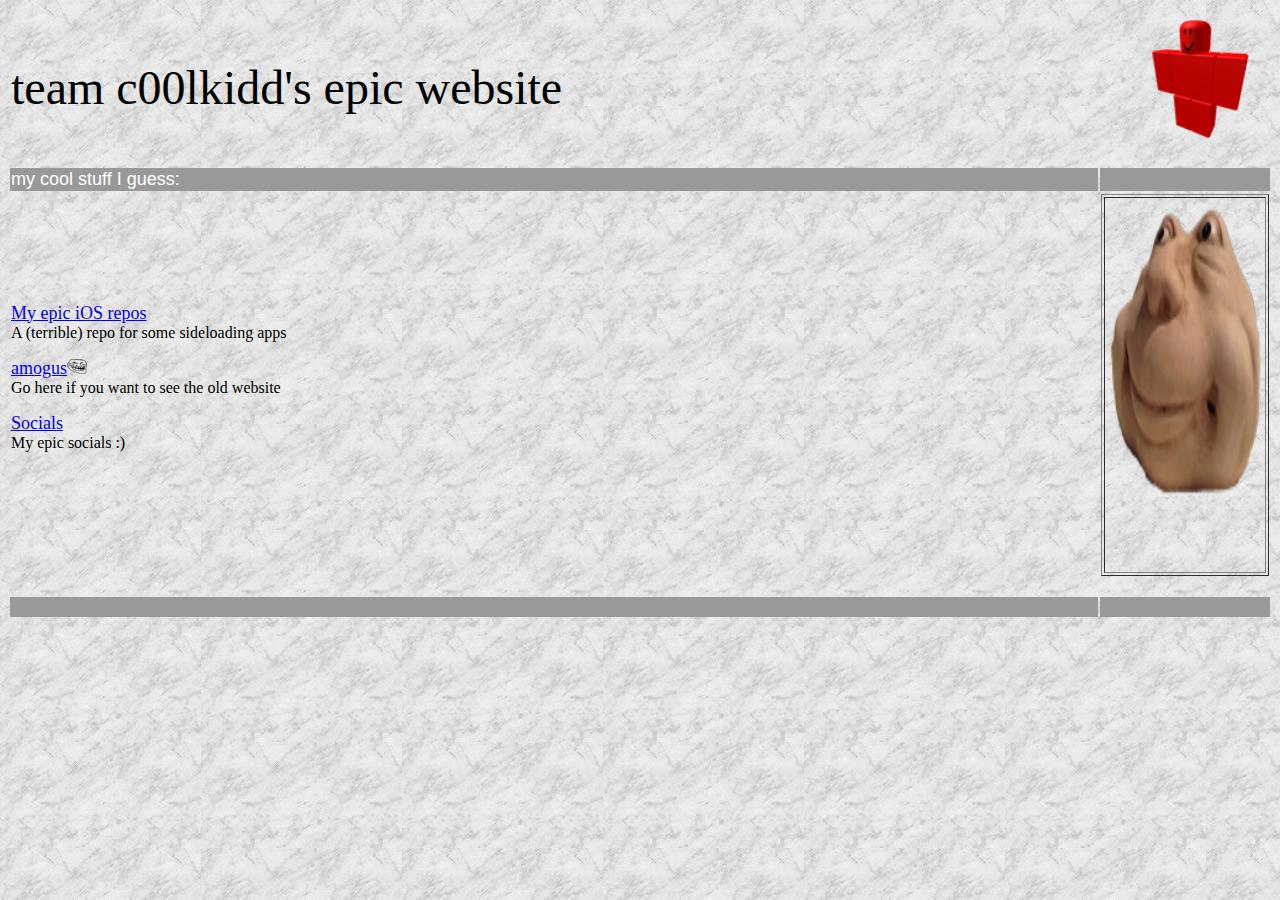
==== index.html @ e550d4fd "add website" ====
<!DOCTYPE html>
<html lang="en">

<head>
    <meta http-equiv="Content-Type" content="text/html; charset=iso-8859-1">
    <meta name="Author" content="c00lkidd">
    <meta name="Description" content="Its just zis page. You know?">
    <meta name="KeyWords"
        content="c00lkidd,teamc00lkidd,teamc00lkidd1,teamc00lkidd4,team c00lkidd,team c00lkidd 1,team c00lkidd 4">
    <title>team c00lkidd's epic website</title>
    <link rel="icon" type="image/x-icon" href="/logo.png">
</head>

<body text="#000000" bgcolor="#FFFFFF" link="#0000EE" vlink="#551A8B" alink="#FF0000" background="/assets/back.jpg"
    nosave="">

    <table border="0" cols="2" width="100%">
        <tbody>
            <tr>
                <td>
                    <font size="+4">team c00lkidd's epic website</font>
                </td>

                <td width="3%">
                    <div align="right"><img src="/logo.png" height="148" width="148"></div>
                </td>
            </tr>
        </tbody>
    </table>

    <table border="0" width="100%">
        <tbody>
            <tr>
                <td bgcolor="#999999">
                    <font face="Arial,Helvetica">
                        <font color="#FFFFFF">
                            <font size="+1">my cool stuff I guess:&nbsp;</font>
                        </font>
                    </font>
                </td>

                <td width="3%" bgcolor="#999999">&nbsp;</td>
            </tr>

            <tr>
                <td>
                    <font size="+1"><a href="/repos/index.html">My epic iOS repos</a></font>
                    <br>A (terrible) repo for some sideloading apps&nbsp;
                    <p>
                        <font size="+1"><a href="/amogus/index.html">amogus<img src="trollface.png" border="0" height="15" width="20"></a></font>
                        <br>Go here if you want to see the old website&nbsp;
                    </p>
                    <p><u>
                            <font color="#000000">
                                <font size="+1"><a href="/socials/index.html">Socials</a></font>
                            </font>
                        </u>
                        <br>My epic socials :)&nbsp;
                        <br>&nbsp;
                    </p>
                </td>

                <td width="3%">
                    <table border="" cols="1" width="3%">
                        <tbody>
                            <tr>
                                <td><img src="/sidebar.png" border="0" height="368" width="158"></td>
                            </tr>
                        </tbody>
                    </table>
                    &nbsp;
                </td>
            </tr>

            <tr>
                <td bgcolor="#999999">&nbsp;</td>

                <td bgcolor="#999999">&nbsp;</td>
            </tr>
        </tbody>
    </table>



</body>

</html>
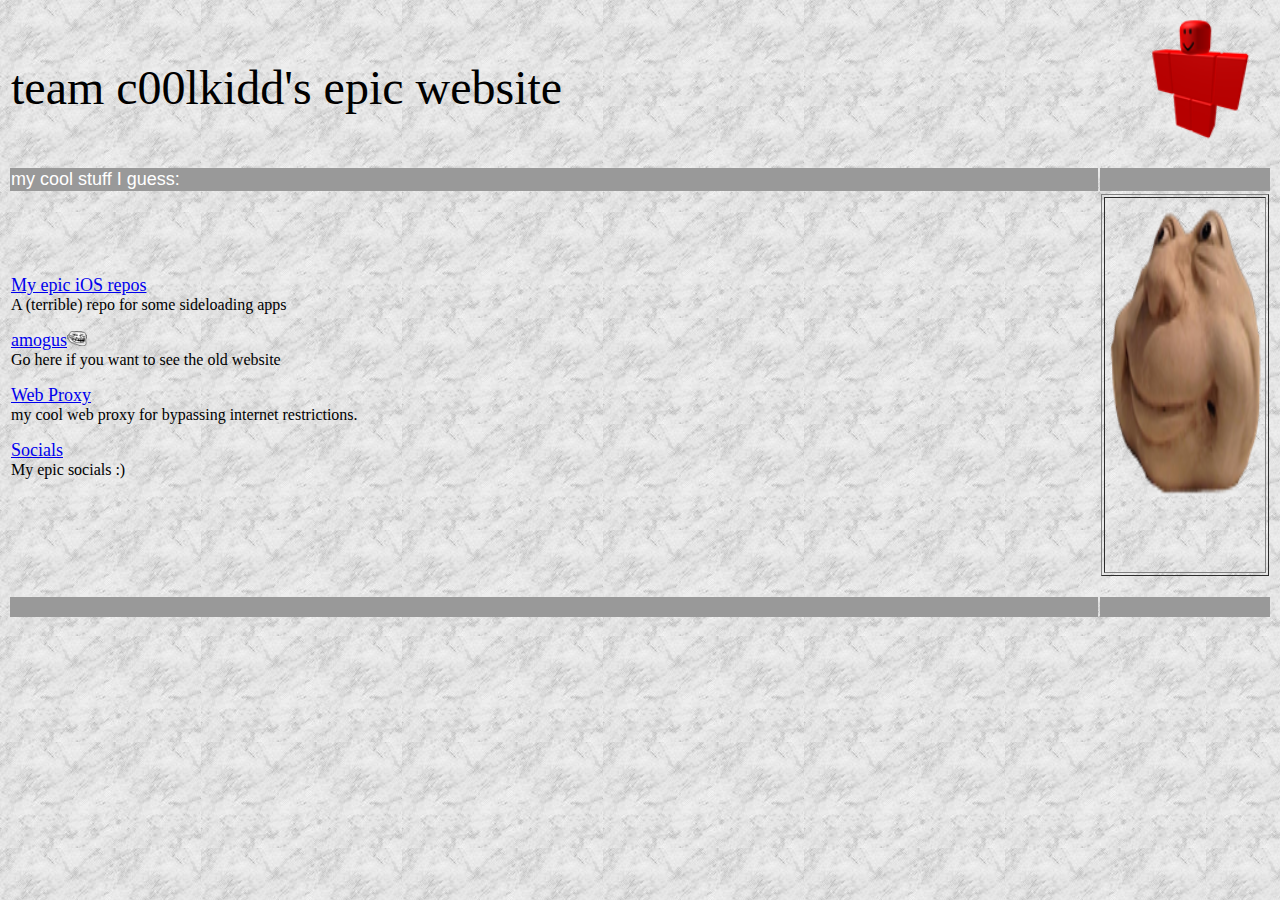
==== commit 2468a33b: "Update index.html" ====
--- a/index.html
+++ b/index.html
@@ -50,6 +50,10 @@
                         <font size="+1"><a href="/amogus/index.html">amogus<img src="trollface.png" border="0" height="15" width="20"></a></font>
                         <br>Go here if you want to see the old website&nbsp;
                     </p>
+                    <p>
+                        <font size="+1"><a href="https://proxy.c00lkidd.com">Web Proxy</a></font>
+                        <br>my cool web proxy for bypassing internet restrictions.&nbsp;
+                    </p>
                     <p><u>
                             <font color="#000000">
                                 <font size="+1"><a href="/socials/index.html">Socials</a></font>
@@ -84,4 +88,4 @@
 
 </body>
 
-</html>+</html>
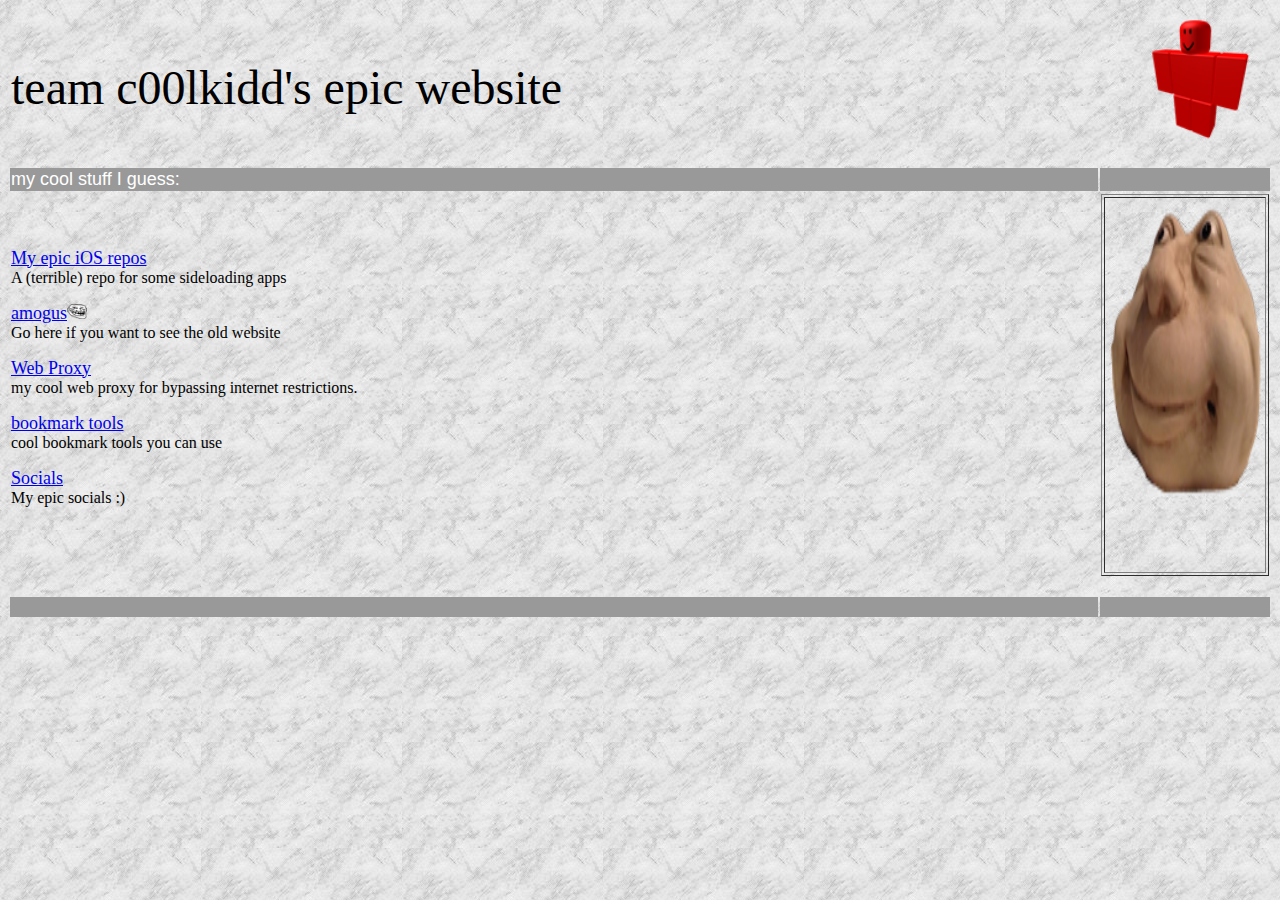
==== commit 9a4d1b66: "add Bookmarks" ====
--- a/index.html
+++ b/index.html
@@ -54,6 +54,10 @@
                         <font size="+1"><a href="https://proxy.c00lkidd.com">Web Proxy</a></font>
                         <br>my cool web proxy for bypassing internet restrictions.&nbsp;
                     </p>
+                    <p>
+                        <font size="+1"><a href="/bookmarks/index.html">bookmark tools</a></font>
+                        <br>cool bookmark tools you can use&nbsp;
+                    </p>
                     <p><u>
                             <font color="#000000">
                                 <font size="+1"><a href="/socials/index.html">Socials</a></font>
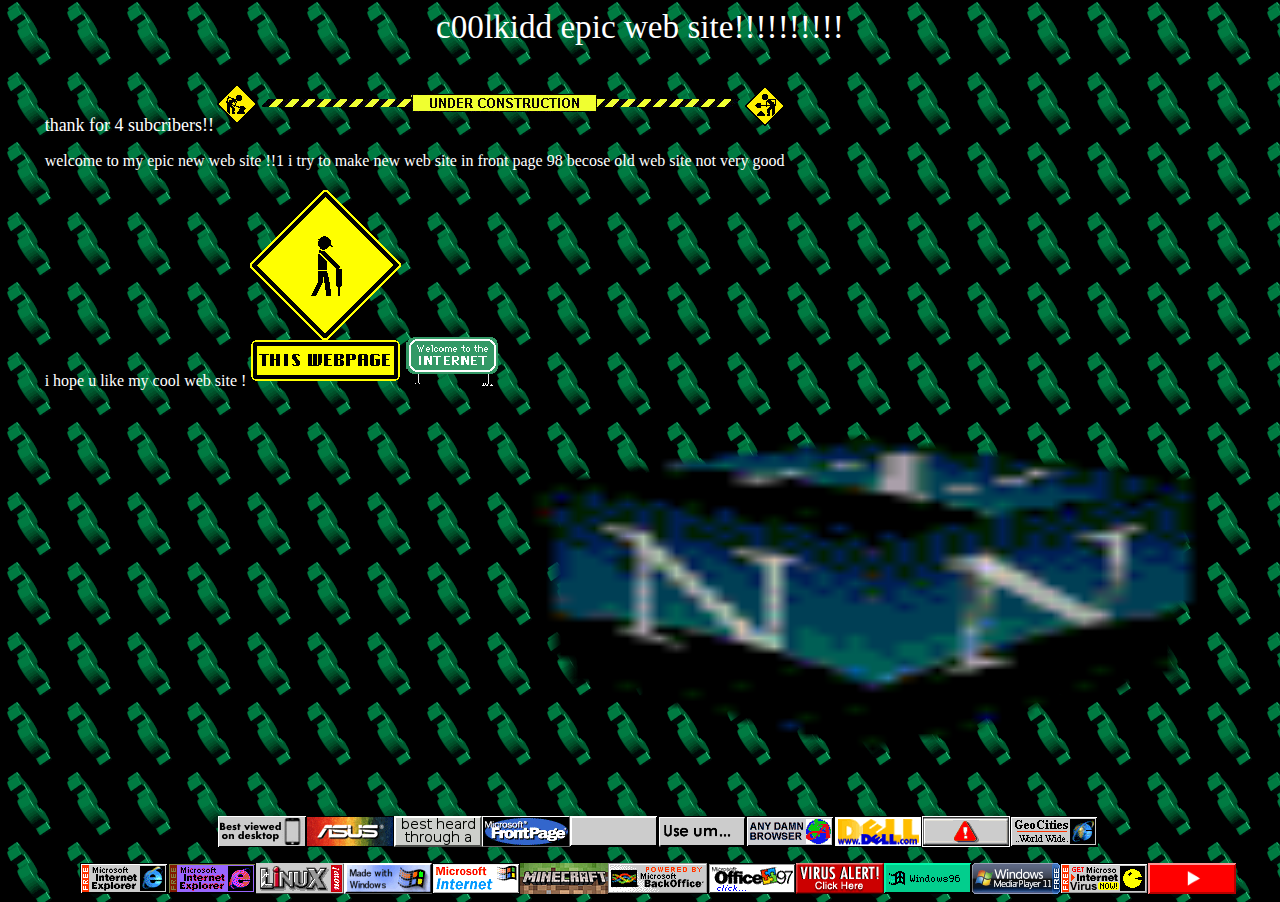
==== commit 938927dc: "Microsoft FrontPage 98" ====
--- a/index.html
+++ b/index.html
@@ -1,95 +1,32 @@
-<!DOCTYPE html>
-<html lang="en">
+<html>
 
 <head>
-    <meta http-equiv="Content-Type" content="text/html; charset=iso-8859-1">
-    <meta name="Author" content="c00lkidd">
-    <meta name="Description" content="Its just zis page. You know?">
-    <meta name="KeyWords"
-        content="c00lkidd,teamc00lkidd,teamc00lkidd1,teamc00lkidd4,team c00lkidd,team c00lkidd 1,team c00lkidd 4">
-    <title>team c00lkidd's epic website</title>
-    <link rel="icon" type="image/x-icon" href="/logo.png">
-</head>
+<meta name="GENERATOR" content="Microsoft FrontPage 3.0">
 
-<body text="#000000" bgcolor="#FFFFFF" link="#0000EE" vlink="#551A8B" alink="#FF0000" background="/assets/back.jpg"
-    nosave="">
+<title>c00l kid epic web site</title>
 
-    <table border="0" cols="2" width="100%">
-        <tbody>
-            <tr>
-                <td>
-                    <font size="+4">team c00lkidd's epic website</font>
-                </td>
+<meta name="Microsoft Theme" content="none"><meta name="Microsoft Border" content="tl, default"></head>
 
-                <td width="3%">
-                    <div align="right"><img src="/logo.png" height="148" width="148"></div>
-                </td>
-            </tr>
-        </tbody>
-    </table>
+<body background="dollarspin.gif" bgcolor="#000000" text="#FFFFFF"><!--msnavigation--><table border="0" cellpadding="0" cellspacing="0" width="100%"><tr><td>
 
-    <table border="0" width="100%">
-        <tbody>
-            <tr>
-                <td bgcolor="#999999">
-                    <font face="Arial,Helvetica">
-                        <font color="#FFFFFF">
-                            <font size="+1">my cool stuff I guess:&nbsp;</font>
-                        </font>
-                    </font>
-                </td>
+<p align="center"><big><big><big><big><font face="Comic Sans MS">c00lkidd epic web
+site!!!!!!!!!!</font></big></big></big></big></p>
 
-                <td width="3%" bgcolor="#999999">&nbsp;</td>
-            </tr>
+<p align="center">&nbsp;</p>
+</td></tr><!--msnavigation--></table><!--msnavigation--><table border="0" cellpadding="0" cellspacing="0" width="100%"><tr><td valign="top" width="1%">
+</td><td valign="top" width="24"></td><!--msnavigation--><td valign="top">
 
-            <tr>
-                <td>
-                    <font size="+1"><a href="/repos/index.html">My epic iOS repos</a></font>
-                    <br>A (terrible) repo for some sideloading apps&nbsp;
-                    <p>
-                        <font size="+1"><a href="/amogus/index.html">amogus<img src="trollface.png" border="0" height="15" width="20"></a></font>
-                        <br>Go here if you want to see the old website&nbsp;
-                    </p>
-                    <p>
-                        <font size="+1"><a href="https://proxy.c00lkidd.com">Web Proxy</a></font>
-                        <br>my cool web proxy for bypassing internet restrictions.&nbsp;
-                    </p>
-                    <p>
-                        <font size="+1"><a href="/bookmarks/index.html">bookmark tools</a></font>
-                        <br>cool bookmark tools you can use&nbsp;
-                    </p>
-                    <p><u>
-                            <font color="#000000">
-                                <font size="+1"><a href="/socials/index.html">Socials</a></font>
-                            </font>
-                        </u>
-                        <br>My epic socials :)&nbsp;
-                        <br>&nbsp;
-                    </p>
-                </td>
+<p align="left"><font size="4" face="Comic Sans MS">thank for 4 subcribers!!</font><img src="barraconstruction.gif" width="574" height="51" alt="barraconstruction.gif (5595 bytes)"></p>
 
-                <td width="3%">
-                    <table border="" cols="1" width="3%">
-                        <tbody>
-                            <tr>
-                                <td><img src="/sidebar.png" border="0" height="368" width="158"></td>
-                            </tr>
-                        </tbody>
-                    </table>
-                    &nbsp;
-                </td>
-            </tr>
+<p><font face="Comic Sans MS">welcome to my epic new web site !!1 i try to make new web
+site in front page 98 becose old web site not very good</font></p>
 
-            <tr>
-                <td bgcolor="#999999">&nbsp;</td>
+<p><font face="Comic Sans MS">i hope u like my cool web site !</font><img src="webpageconstruction.gif" width="160" height="200" alt="webpageconstruction.gif (5389 bytes)"><img src="WELCOME.GIF" width="92" height="49" alt="WELCOME.GIF (984 bytes)"></p>
 
-                <td bgcolor="#999999">&nbsp;</td>
-            </tr>
-        </tbody>
-    </table>
+<p align="right"><img src="netscapespin.gif" width="817" height="394" alt="netscapespin.gif (15718 bytes)"></p>
 
+<p align="center"><img src="bestdesktop.gif" width="88" height="31" alt="bestdesktop.gif (1251 bytes)"><img src="asus-clr_19970504.gif" width="88" height="31" alt="asus-clr_19970504.gif (2911 bytes)"><img src="3dot5mmfc-button.gif" width="88" height="31" alt="3dot5mmfc-button.gif (3747 bytes)"><font face="Comic Sans MS"><img src="frontpag.gif" border="0" width="88" height="31"></font><img src="BLANK.GIF" width="88" height="31" alt="BLANK.GIF (970 bytes)"><img src="BOTAO.GIF" width="88" height="31" alt="BOTAO.GIF (411 bytes)"><img src="BROW.GIF" width="88" height="31" alt="BROW.GIF (2565 bytes)"><img src="DELL.GIF" width="88" height="31" alt="DELL.GIF (2637 bytes)"><img src="FREE-SEX.GIF" width="88" height="31" alt="FREE-SEX.GIF (2019 bytes)"><img src="gcworldwide.gif" width="88" height="31" alt="gcworldwide.gif (12892 bytes)"></p>
 
-
-</body>
-
+<p align="center"><img src="IE.GIF" width="88" height="31" alt="IE.GIF (8609 bytes)"><img src="ie_rainbow.gif" width="88" height="31" alt="ie_rainbow.gif (16100 bytes)"><img src="LINUXNOW.GIF" width="88" height="31" alt="LINUXNOW.GIF (3978 bytes)"><img src="made_with_windows.gif" width="88" height="31" alt="made_with_windows.gif (1803 bytes)"><img src="microsoft_internet.gif" width="88" height="31" alt="microsoft_internet.gif (4195 bytes)"><img src="minecraft.gif" width="88" height="31" alt="minecraft.gif (3588 bytes)"><img src="msntbciis.gif" width="100" height="31" alt="msntbciis.gif (14687 bytes)"><img src="OFFICE97.GIF" width="88" height="31" alt="OFFICE97.GIF (6077 bytes)"><img src="virusalert.gif" width="88" height="31" alt="virusalert.gif (3406 bytes)"><img src="w96_button.gif" width="88" height="31" alt="w96_button.gif (299 bytes)"><img src="windows_media_player.gif" width="88" height="31" alt="windows_media_player.gif (7068 bytes)"><img src="webpeople.gif" width="88" height="31" alt="webpeople.gif (998 bytes)"><img src="YTBUTTON.GIF" width="88" height="31" alt="YTBUTTON.GIF (466 bytes)"> 
+<!--msnavigation--></td></tr><!--msnavigation--></table></body>
 </html>
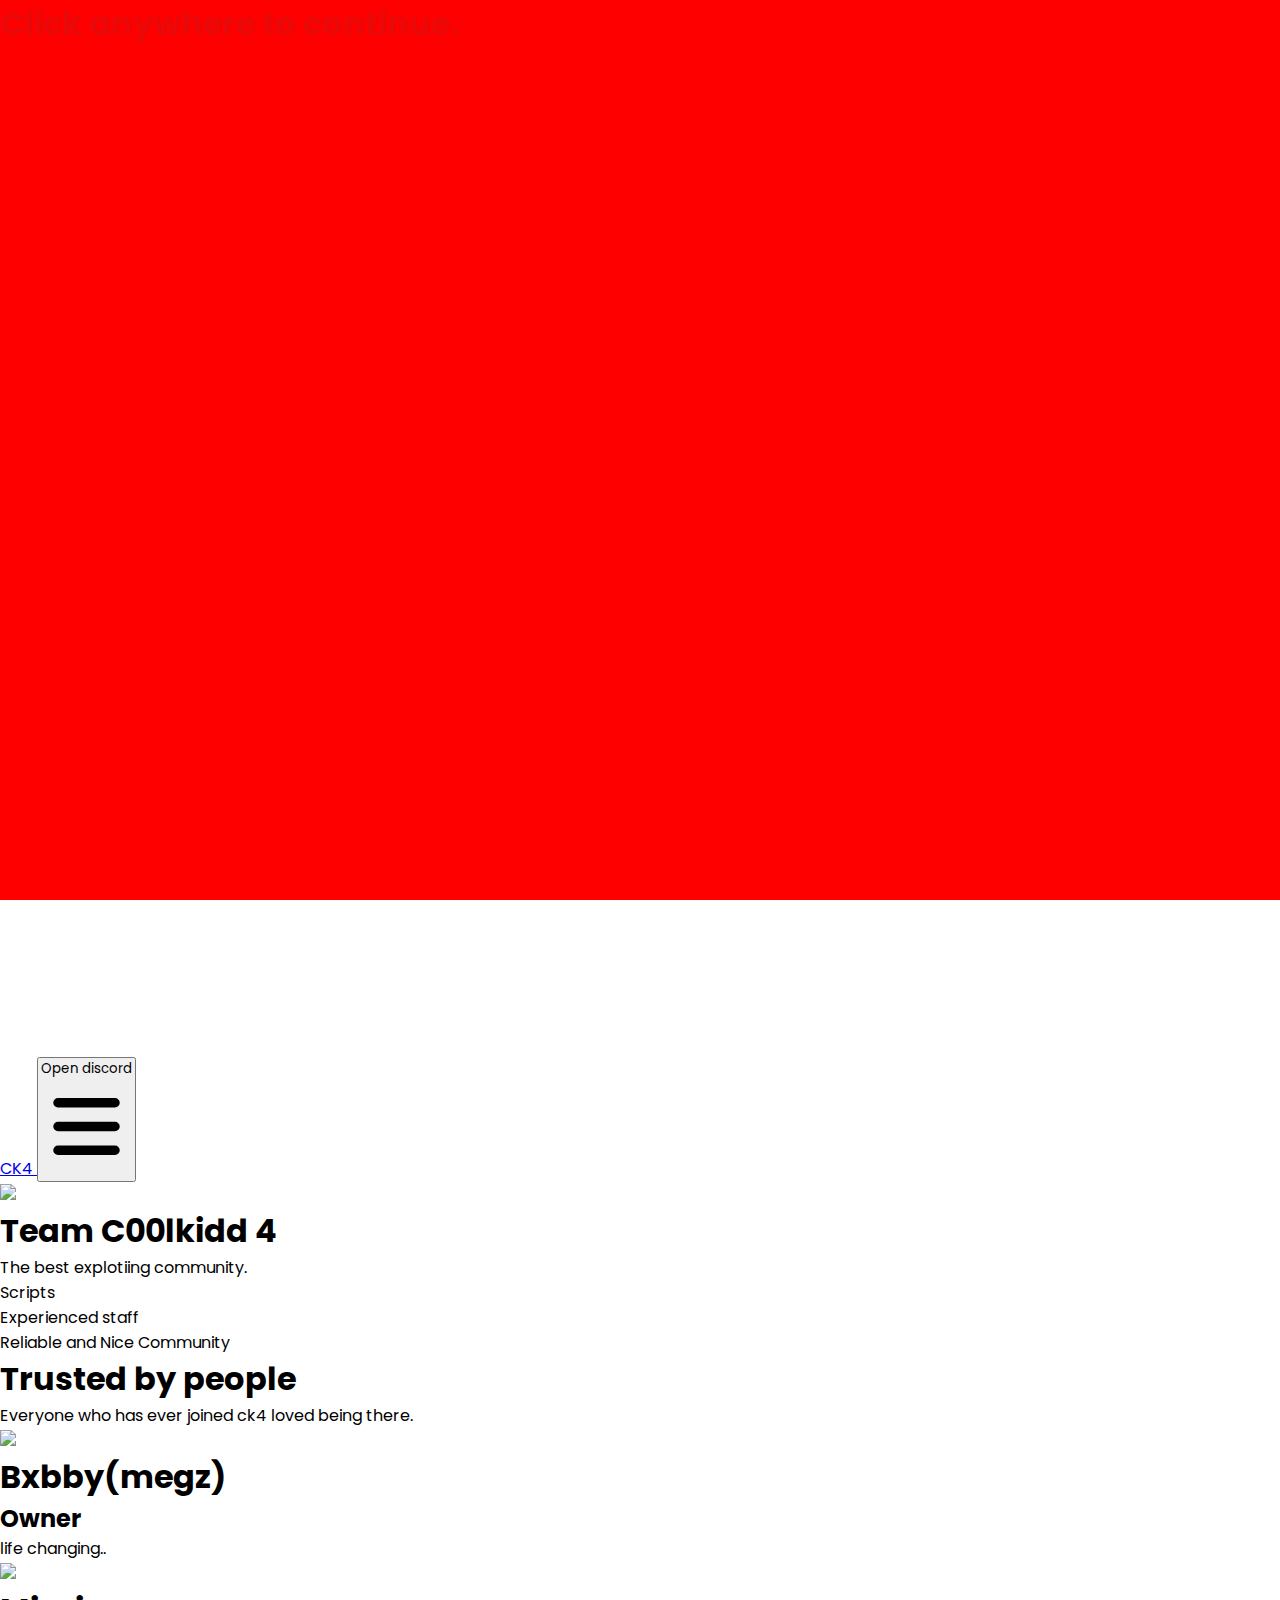
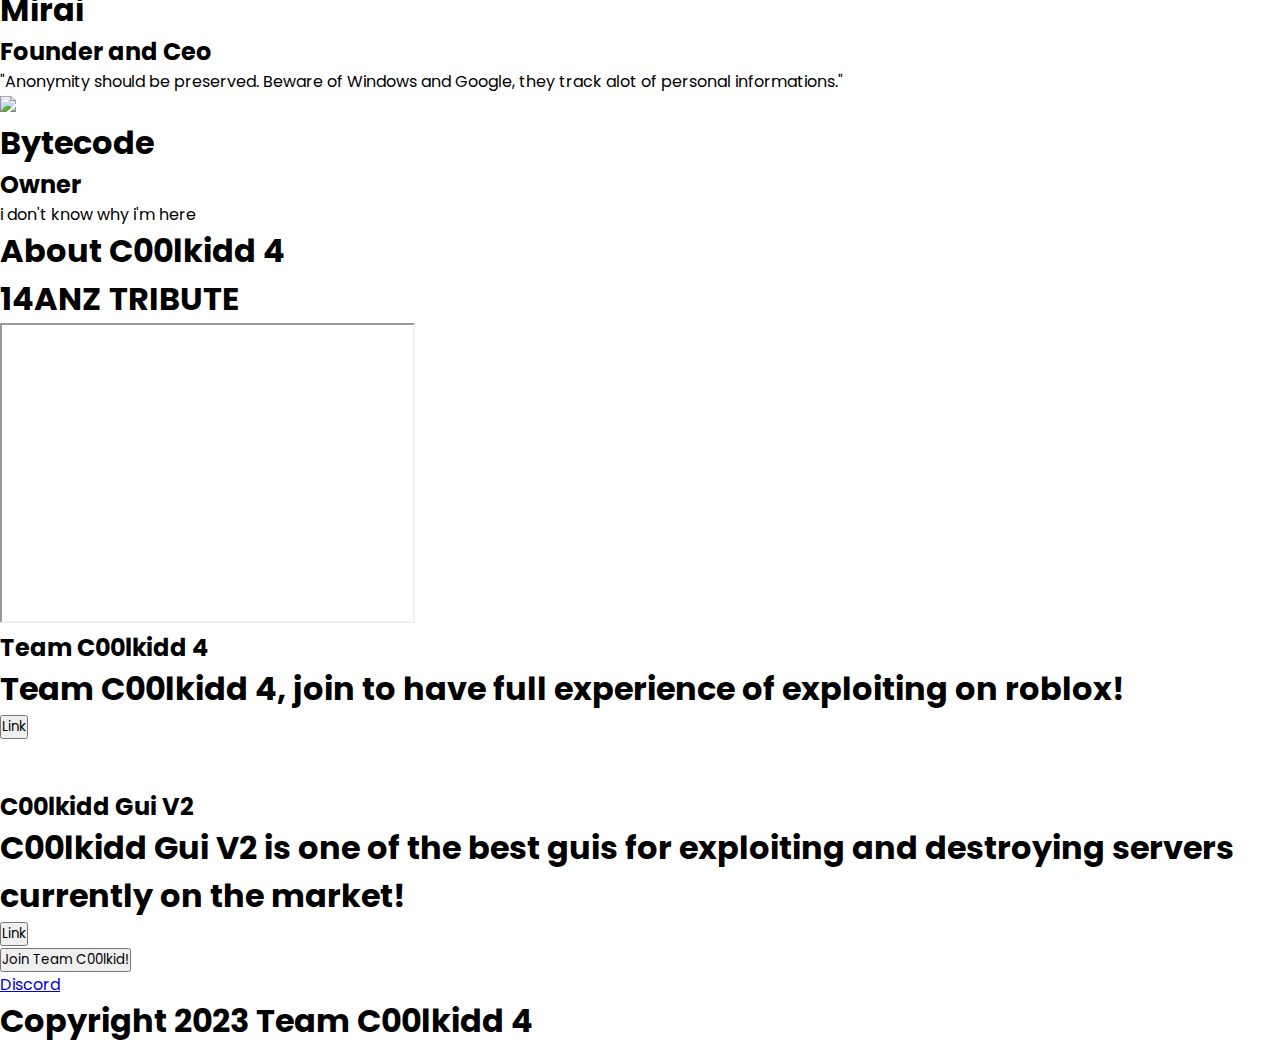
==== commit a0a00ca9: "aaaaaaaaaa" ====
--- a/index.html
+++ b/index.html
@@ -1,32 +1,312 @@
-<html>
-
-<head>
-<meta name="GENERATOR" content="Microsoft FrontPage 3.0">
-
-<title>c00l kid epic web site</title>
-
-<meta name="Microsoft Theme" content="none"><meta name="Microsoft Border" content="tl, default"></head>
-
-<body background="dollarspin.gif" bgcolor="#000000" text="#FFFFFF"><!--msnavigation--><table border="0" cellpadding="0" cellspacing="0" width="100%"><tr><td>
-
-<p align="center"><big><big><big><big><font face="Comic Sans MS">c00lkidd epic web
-site!!!!!!!!!!</font></big></big></big></big></p>
-
-<p align="center">&nbsp;</p>
-</td></tr><!--msnavigation--></table><!--msnavigation--><table border="0" cellpadding="0" cellspacing="0" width="100%"><tr><td valign="top" width="1%">
-</td><td valign="top" width="24"></td><!--msnavigation--><td valign="top">
-
-<p align="left"><font size="4" face="Comic Sans MS">thank for 4 subcribers!!</font><img src="barraconstruction.gif" width="574" height="51" alt="barraconstruction.gif (5595 bytes)"></p>
-
-<p><font face="Comic Sans MS">welcome to my epic new web site !!1 i try to make new web
-site in front page 98 becose old web site not very good</font></p>
-
-<p><font face="Comic Sans MS">i hope u like my cool web site !</font><img src="webpageconstruction.gif" width="160" height="200" alt="webpageconstruction.gif (5389 bytes)"><img src="WELCOME.GIF" width="92" height="49" alt="WELCOME.GIF (984 bytes)"></p>
-
-<p align="right"><img src="netscapespin.gif" width="817" height="394" alt="netscapespin.gif (15718 bytes)"></p>
-
-<p align="center"><img src="bestdesktop.gif" width="88" height="31" alt="bestdesktop.gif (1251 bytes)"><img src="asus-clr_19970504.gif" width="88" height="31" alt="asus-clr_19970504.gif (2911 bytes)"><img src="3dot5mmfc-button.gif" width="88" height="31" alt="3dot5mmfc-button.gif (3747 bytes)"><font face="Comic Sans MS"><img src="frontpag.gif" border="0" width="88" height="31"></font><img src="BLANK.GIF" width="88" height="31" alt="BLANK.GIF (970 bytes)"><img src="BOTAO.GIF" width="88" height="31" alt="BOTAO.GIF (411 bytes)"><img src="BROW.GIF" width="88" height="31" alt="BROW.GIF (2565 bytes)"><img src="DELL.GIF" width="88" height="31" alt="DELL.GIF (2637 bytes)"><img src="FREE-SEX.GIF" width="88" height="31" alt="FREE-SEX.GIF (2019 bytes)"><img src="gcworldwide.gif" width="88" height="31" alt="gcworldwide.gif (12892 bytes)"></p>
-
-<p align="center"><img src="IE.GIF" width="88" height="31" alt="IE.GIF (8609 bytes)"><img src="ie_rainbow.gif" width="88" height="31" alt="ie_rainbow.gif (16100 bytes)"><img src="LINUXNOW.GIF" width="88" height="31" alt="LINUXNOW.GIF (3978 bytes)"><img src="made_with_windows.gif" width="88" height="31" alt="made_with_windows.gif (1803 bytes)"><img src="microsoft_internet.gif" width="88" height="31" alt="microsoft_internet.gif (4195 bytes)"><img src="minecraft.gif" width="88" height="31" alt="minecraft.gif (3588 bytes)"><img src="msntbciis.gif" width="100" height="31" alt="msntbciis.gif (14687 bytes)"><img src="OFFICE97.GIF" width="88" height="31" alt="OFFICE97.GIF (6077 bytes)"><img src="virusalert.gif" width="88" height="31" alt="virusalert.gif (3406 bytes)"><img src="w96_button.gif" width="88" height="31" alt="w96_button.gif (299 bytes)"><img src="windows_media_player.gif" width="88" height="31" alt="windows_media_player.gif (7068 bytes)"><img src="webpeople.gif" width="88" height="31" alt="webpeople.gif (998 bytes)"><img src="YTBUTTON.GIF" width="88" height="31" alt="YTBUTTON.GIF (466 bytes)"> 
-<!--msnavigation--></td></tr><!--msnavigation--></table></body>
-</html>
+<!DOCTYPE html>
+<html lang="en">
+
+<style>
+    body {
+        background-image: url('https://cdn.discordapp.com/attachments/1115681665939947572/1127255608874258462/7kssy96w8hf91.png');
+        background-repeat: no-repeat;
+        background-attachment: fixed;
+        background-size: 100% 100%;
+    }
+</style>
+
+<head>
+    <meta charset="UTF-8">
+    <meta http-equiv="X-UA-Compatible" content="IE=edge">
+    <meta name="viewport" content="width=device-width, initial-scale=1.0">
+    <title>Team ck4 | Exploiting community</title>
+    <script src="https://cdn.tailwindcss.com"></script>
+    <link href="https://cdnjs.cloudflare.com/ajax/libs/flowbite/1.6.5/flowbite.min.css" rel="stylesheet" />
+    <script src="https://cdnjs.cloudflare.com/ajax/libs/flowbite/1.6.5/flowbite.min.js"></script>
+    <link rel="preconnect" href="https://fonts.googleapis.com">
+    <link rel="preconnect" href="https://fonts.gstatic.com" crossorigin>
+    <script type='text/javascript' src="https://code.jquery.com/jquery-1.9.1.js"></script>
+    <link href="https://fonts.googleapis.com/css2?family=Poppins:ital,wght@0,600;0,700;1,700&display=swap"
+        rel="stylesheet">
+    <script async src="https://pagead2.googlesyndication.com/pagead/js/adsbygoogle.js?client=ca-pub-6253866984718433"
+        crossorigin="anonymous"></script>
+
+    <link rel="stylesheet" href="https://cdnjs.cloudflare.com/ajax/libs/font-awesome/6.4.0/css/all.min.css"
+        integrity="sha512-iecdLmaskl7CVkqkXNQ/ZH/XLlvWZOJyj7Yy7tcenmpD1ypASozpmT/E0iPtmFIB46ZmdtAc9eNBvH0H/ZpiBw=="
+        crossorigin="anonymous" referrerpolicy="no-referrer" />
+</head>
+
+<body style="z-index:0" class="bg-dark/20">
+    <style>
+        * {
+            margin: 0;
+            padding: 0;
+            box-sizing: border-box;
+
+        }
+
+        .preload {
+            position: fixed;
+            top: 0;
+            width: 100%;
+            height: 100vh;
+            background: #000000;
+            display: flex;
+            justify-content: center;
+            align-items: center;
+            transition: opacity 0.5s ease
+        }
+
+        .preload-finish {
+            opacity: 0;
+            pointer-events: none;
+        }
+    </style>
+    <div id="preload" class="preload bg-black">
+        <img src="https://miro.medium.com/v2/resize:fit:1400/1*e_Loq49BI4WmN7o9ItTADg.gif" alt="" />
+    </div>
+    <script>
+        window.addEventListener('load', () => {
+            const preload = document.getElementById('preload')
+            preload.classList.add('preload-finish')
+        })
+    </script>
+    <style>
+        .videothing {
+            object-fit: cover;
+            position: fixed;
+            width: 100%;
+            height: 100%;
+            z-index: -1;
+        }
+
+        .endstart {
+            z-index: -100;
+        }
+    </style>
+    <div id="start"
+        style="color:rgb(233, 9, 9); background-size:cover; background-color:rgb(255, 0, 0);    height: 100vh;  transition: height 1s ease;">
+        <h1 id="start-text" class="text-4xl text-center text-slate-300 font-bold" style="transition: opacity 1s ease">
+            Click anywhere to continue.</h1>
+    </div>
+    <video draggable="false" playsinline="" muted loop class="" id="myVideo">
+        <source src="top g.mp4" type="video/mp4">
+    </video>
+
+
+    <script>
+        function disable() {
+            // To get the scroll position of current webpage
+            TopScroll = window.pageYOffset || document.documentElement.scrollTop;
+            LeftScroll = window.pageXOffset || document.documentElement.scrollLeft,
+
+                // if scroll happens, set it to the previous value
+                window.onscroll = function () {
+                    window.scrollTo(LeftScroll, TopScroll);
+                };
+        }
+
+        function enable() {
+            window.onscroll = function () { };
+        }
+        disable()
+        const div = document.getElementById('start')
+        const vid = document.getElementById('myVideo')
+        const audio = new Audio("/stylesheets/images/song.mp3");
+        audio.loop = true
+        div.addEventListener('click', function () {
+            $('#start').css("height", "0vh");
+            $('#start-text').css("opacity", "0");
+            $('#start').addClass("endstart");
+
+
+            audio.play()
+            myVideo.play()
+
+            enable()
+            vid.classList.add('videothing')
+        })
+    </script>
+    <style>
+        ::-webkit-scrollbar {
+            display: none;
+        }
+
+        * {
+            font-family: 'Poppins', sans-serif;
+        }
+    </style>
+    <nav>
+        <div class="max-w-screen-xl flex flex-wrap items-center justify-between mx-auto p-4">
+            <a href="https://discord.gg/cSH24nTFWV" class="flex items-center">
+                <span class="self-center text-2xl font-semibold whitespace-nowrap text-white">CK4</span>
+            </a>
+            <button data-collapse-toggle="navbar-default" type="button"
+                class="inline-flex items-center p-2 ml-3 text-sm rounded-lg md:hidden text-white"
+                aria-controls="navbar-default" aria-expanded="false">
+                <span class="sr-only">Open discord</span>
+                <svg class="w-6 h-6" aria-hidden="true" fill="currentColor" viewBox="0 0 20 20"
+                    xmlns="http://www.w3.org/2000/svg">
+                    <path fill-rule="evenodd"
+                        d="M3 5a1 1 0 011-1h12a1 1 0 110 2H4a1 1 0 01-1-1zM3 10a1 1 0 011-1h12a1 1 0 110 2H4a1 1 0 01-1-1zM3 15a1 1 0 011-1h12a1 1 0 110 2H4a1 1 0 01-1-1z"
+                        clip-rule="evenodd"></path>
+                </svg>
+            </button>
+
+    </nav>
+
+    <script>
+        tailwind.config = {
+            theme: {
+                extend: {
+                    colors: {
+                        background: '#121112',
+                        outline: '#1b1a1b',
+                        textcolor: '#99aee6',
+                        hover: '#1c2b4e',
+                        hover2: '#5875ae',
+                        blue: '#0071f4',
+
+                    }
+                }
+            }
+        }
+    </script>
+    <section class="bg-black/30 border-b border-t border-outline border-opacity-10">
+        <div class="mx-auto px-8 md:px-16 py-8 lg:flex" data-aos="fade-down">
+
+            <div class="mx-auto">
+                <img src="https://encrypted-tbn0.gstatic.com/images?q=tbn:ANd9GcQGZU8qjhEtCdEMjve9YAeASV340gpoBgrIsg&usqp=CAU"
+                    class="w-16 mx-auto h-16 rounded-full">
+                <h1 class="text-4xl text-center font-bold text-white">Team C00lkidd 4</h1>
+                <p class="text-zinc-400 text-center text-lg mt-3">The best explotiing community.</p>
+                <div class="mt-10">
+                    <ul class="text-white gap-8 flex">
+                        <li><i class="fa-solid fa-check text-green-500 mr-2"></i>Scripts</li>
+                        <li><i class="fa-solid fa-check text-green-500 mr-2"></i>Experienced staff</li>
+                        <li><i class="fa-solid fa-check text-green-500 mr-2"></i>Reliable and Nice Community</li>
+
+                    </ul>
+                </div>
+            </div>
+
+        </div>
+    </section>
+    <section class="border-b border-outline border-opacity-10">
+        <div class="mx-auto max-w-screen-xl lg:flex py-8">
+            <div class="bg-black/40 rounded-lg max-w-xl mx-auto text-center" data-aos="fade" data-aos-delay="300">
+                <h1 class="text-white font-semibold mb-3 text-3xl">Trusted by people</h1>
+                <p class="text-gray-300">Everyone who has ever joined ck4 loved being there.</p>
+            </div>
+        </div>
+        <div class="gap-8 grid lg:grid-cols-3 py-16 sm:grid-cols-1 md:grid-cols-2 lg:px-32 md:px-16 px-4">
+            <div class="bg-black/50 p-5 border rounded-lg" data-aos="fade-up" data-aos-delay="300">
+                <img src="https://cdn.discordapp.com/attachments/1115429168734281898/1135986679312830474/QvEYj1N.jpeg"
+                    class="w-16 h-16 rounded-full">
+                <h1 class="text-white text-3xl font-semibold mt-5">Bxbby(megz)</h1>
+                <h2 class="text-zinc-500 mb-5">Owner</h2>
+                <p class="text-white text-sm">life changing..
+                </p>
+
+            </div>
+
+            </p>
+
+        </div>
+        <div class="gap-8 grid lg:grid-cols-3 py-16 sm:grid-cols-1 md:grid-cols-2 lg:px-32 md:px-16 px-4">
+            <div class="bg-black/50 p-5 border rounded-lg" data-aos="fade-up" data-aos-delay="300">
+                <img src="https://cdn.discordapp.com/avatars/867210896535060510/2f8893c4c585bc2f61dd4b7891f486db.png?size=4096"
+                    class="w-16 h-16 rounded-full">
+                <h1 class="text-white text-3xl font-semibold mt-5">Mirai</h1>
+                <h2 class="text-zinc-500 mb-5">Founder and Ceo</h2>
+                <p class="text-white text-sm">"Anonymity should be preserved. Beware of Windows and Google, they track
+                    alot of personal informations."
+                </p>
+
+            </div>
+
+            </p>
+
+        </div>
+        <div class="gap-8 grid lg:grid-cols-3 py-16 sm:grid-cols-1 md:grid-cols-2 lg:px-32 md:px-16 px-4">
+            <div class="bg-black/50 p-5 border rounded-lg" data-aos="fade-up" data-aos-delay="300">
+                <img src="https://cdn.discordapp.com/attachments/1135974657527386142/1135984823975026861/a_99fbbc01f8764432d45dc05789b7fca7.gif"
+                    class="w-16 h-16 rounded-full">
+                <h1 class="text-white text-3xl font-semibold mt-5">Bytecode</h1>
+                <h2 class="text-zinc-500 mb-5">Owner</h2>
+                <p class="text-white text-sm">i don't know why i'm here
+                </p>
+
+            </div>
+
+            </p>
+
+
+
+
+        </div>
+    </section>
+    <section class="border-b border-outline border-opacity-10">
+        <div class="grid lg:px-32 px-4 py-16 gap-8 lg:grid-cols-2 md:grid-cols-1 sm:grid-cols-1" data-aos="fade-right"
+            data-aos-delay="200">
+            <div>
+                <h1 class="text-3xl mb-10 font-semibold text-white">About C00lkidd 4</h1>
+
+
+                <h1>14ANZ TRIBUTE</h1>
+
+                <iframe width="415" height="300" src="https://www.youtube.com/embed/TO3c5vlo7FU">
+                </iframe>
+
+
+                <div class="bg-black/50 p-5 shadow shadow-zinc-500 rounded-lg">
+                    <div class="border-b border-outline  py-4">
+                        <h2 class="text-white text-3xl font-semibold">Team C00lkidd 4</h2>
+                        <h1 class="text-zinc-500 text-lg font-thin">Team C00lkidd 4, join to have full experience of
+                            exploiting on roblox!</span></h1>
+                        <button onclick="window.location.replace('discord.gg/cSH24nTFWV')"
+                            class="bg-blue w-full text-white rounded-lg py-3 mt-5 font-semibold">Link</button>
+                    </div>
+
+                    &nbsp;
+
+
+
+                </div>
+                &nbsp;
+                <div class="bg-black/50 p-5 shadow shadow-zinc-500 rounded-lg">
+                    <div class="border-b border-outline  py-4">
+                        <h2 class="text-white text-3xl font-semibold">C00lkidd Gui V2</h2>
+                        <h1 class="text-zinc-500 text-lg font-thin">C00lkidd Gui V2 is one of the best guis for
+                            exploiting and destroying servers currently on the market!</span></h1>
+                        <button
+                            onclick="window.location.replace('https://raw.githubusercontent.com/mbpijek1/c00lkidd-v2/main/main.lua')"
+                            class="bg-blue w-full text-white rounded-lg py-3 mt-5 font-semibold">Link</button>
+                    </div>
+    </section>
+    <section class=" border-b border-outline border-opacity-10">
+
+
+
+
+
+
+
+
+        <button onclick="window.location.replace('https://discord.gg/cSH24nTFWV')"
+            class="bg-blue justify-center text-center hover:bg-sky-500  w-full text-white  wd-1 py-10 mt-5 font-semibold">Join
+            Team C00lkid!</button>
+
+
+    </section>
+
+    <section>
+        <footer>
+            <div class="flex items-center mt-10 justify-center">
+                <ul class="text-white font-semibold flex gap-8">
+                    <li><a href="https://discord.gg/yw8tpeP4e4">Discord</a></li>
+                </ul>
+            </div>
+            <div class="text-zinc-500 flex items-center justify-center py-8">
+                <h1>Copyright 2023 Team C00lkidd 4</h1>
+            </div>
+        </footer>
+    </section>
+</body>
+
+</html>